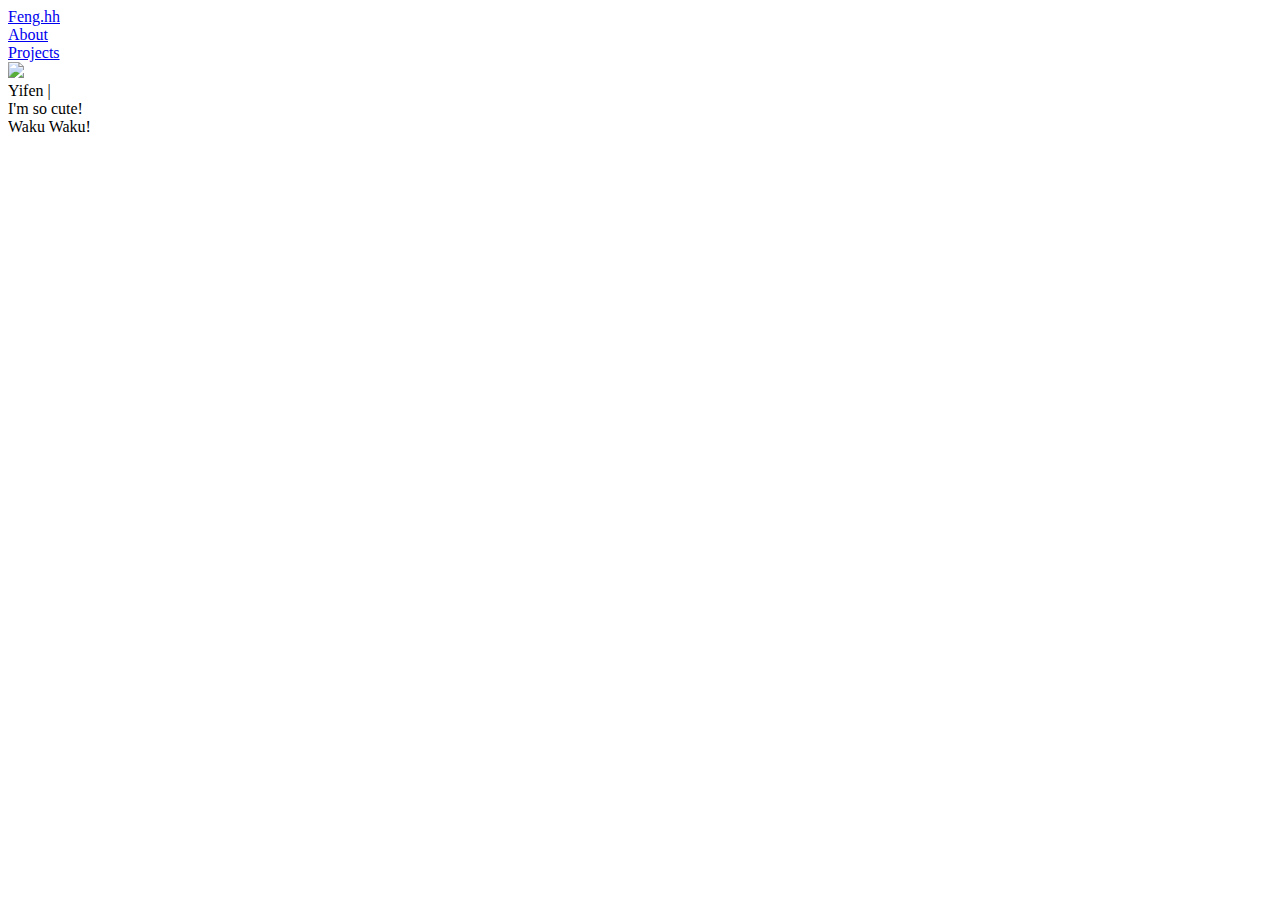
==== index.html @ e3e38c35 "deploy: 502309f63f994d73e2a7d83a099164859418fbc0" ====
<!DOCTYPE html>
<html lang="en">
    <head>
        <meta charset="UTF-8" />
        <title>Anya Forger</title>
        <link rel="icon" href="https://spy-family.net/assets/img/special/anya/15.png" />
        <meta name="viewport" content="width=device-width, initial-scale=1.0" />
        <meta name="description" content="Anya Forger, a student at Eden Academy." />
        <meta name="og:image" content="https://spy-family.net/assets/img/special/wall01.jpg" />
      <script type="module" crossorigin src="/assets/index.d8411d8b.js"></script>
      <link rel="stylesheet" href="/assets/index.c5125772.css">
    <link rel="manifest" href="/manifest.webmanifest"></head>
    <body>
        <div id="app"></div>
        
    </body>
</html>
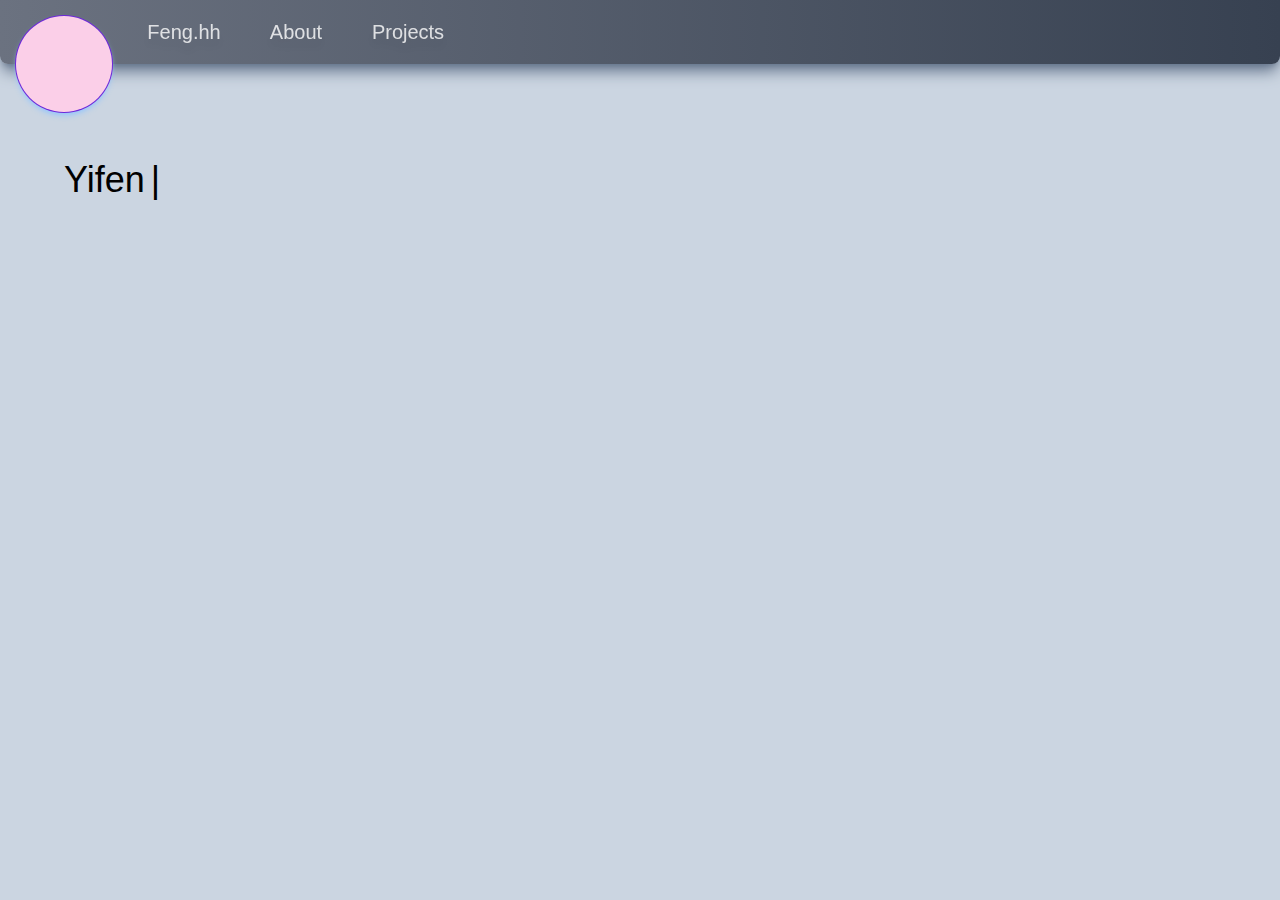
==== commit 67a381c2: "deploy: 937d6514bc87b5944f29748b2ba8d1498d42a375" ====
--- a/index.html
+++ b/index.html
@@ -2,13 +2,13 @@
 <html lang="en">
     <head>
         <meta charset="UTF-8" />
-        <title>Anya Forger</title>
+        <title>feng.hh</title>
         <link rel="icon" href="https://spy-family.net/assets/img/special/anya/15.png" />
         <meta name="viewport" content="width=device-width, initial-scale=1.0" />
         <meta name="description" content="Anya Forger, a student at Eden Academy." />
         <meta name="og:image" content="https://spy-family.net/assets/img/special/wall01.jpg" />
-      <script type="module" crossorigin src="/assets/index.d8411d8b.js"></script>
-      <link rel="stylesheet" href="/assets/index.c5125772.css">
+      <script type="module" crossorigin src="/assets/index.14e8b5a5.js"></script>
+      <link rel="stylesheet" href="/assets/index.fba56632.css">
     <link rel="manifest" href="/manifest.webmanifest"></head>
     <body>
         <div id="app"></div>
--- a/assets/index.fba56632.css
+++ b/assets/index.fba56632.css
@@ -0,0 +1 @@
+*,:before,:after{box-sizing:border-box;border-width:0;border-style:solid;border-color:#e5e7eb}:before,:after{--tw-content: ""}html{line-height:1.5;-webkit-text-size-adjust:100%;-moz-tab-size:4;-o-tab-size:4;tab-size:4;font-family:ui-sans-serif,system-ui,-apple-system,BlinkMacSystemFont,Segoe UI,Roboto,Helvetica Neue,Arial,Noto Sans,sans-serif,"Apple Color Emoji","Segoe UI Emoji",Segoe UI Symbol,"Noto Color Emoji"}body{margin:0;line-height:inherit}hr{height:0;color:inherit;border-top-width:1px}abbr:where([title]){-webkit-text-decoration:underline dotted;text-decoration:underline dotted}h1,h2,h3,h4,h5,h6{font-size:inherit;font-weight:inherit}a{color:inherit;text-decoration:inherit}b,strong{font-weight:bolder}code,kbd,samp,pre{font-family:ui-monospace,SFMono-Regular,Menlo,Monaco,Consolas,Liberation Mono,Courier New,monospace;font-size:1em}small{font-size:80%}sub,sup{font-size:75%;line-height:0;position:relative;vertical-align:baseline}sub{bottom:-.25em}sup{top:-.5em}table{text-indent:0;border-color:inherit;border-collapse:collapse}button,input,optgroup,select,textarea{font-family:inherit;font-size:100%;line-height:inherit;color:inherit;margin:0;padding:0}button,select{text-transform:none}button,[type=button],[type=reset],[type=submit]{-webkit-appearance:button;background-color:transparent;background-image:none}:-moz-focusring{outline:auto}:-moz-ui-invalid{box-shadow:none}progress{vertical-align:baseline}::-webkit-inner-spin-button,::-webkit-outer-spin-button{height:auto}[type=search]{-webkit-appearance:textfield;outline-offset:-2px}::-webkit-search-decoration{-webkit-appearance:none}::-webkit-file-upload-button{-webkit-appearance:button;font:inherit}summary{display:list-item}blockquote,dl,dd,h1,h2,h3,h4,h5,h6,hr,figure,p,pre{margin:0}fieldset{margin:0;padding:0}legend{padding:0}ol,ul,menu{list-style:none;margin:0;padding:0}textarea{resize:vertical}input::-moz-placeholder,textarea::-moz-placeholder{opacity:1;color:#9ca3af}input:-ms-input-placeholder,textarea:-ms-input-placeholder{opacity:1;color:#9ca3af}input::placeholder,textarea::placeholder{opacity:1;color:#9ca3af}button,[role=button]{cursor:pointer}:disabled{cursor:default}img,svg,video,canvas,audio,iframe,embed,object{display:block;vertical-align:middle}img,video{max-width:100%;height:auto}[hidden]{display:none}*,:before,:after{--tw-translate-x: 0;--tw-translate-y: 0;--tw-rotate: 0;--tw-skew-x: 0;--tw-skew-y: 0;--tw-scale-x: 1;--tw-scale-y: 1;--tw-pan-x: ;--tw-pan-y: ;--tw-pinch-zoom: ;--tw-scroll-snap-strictness: proximity;--tw-ordinal: ;--tw-slashed-zero: ;--tw-numeric-figure: ;--tw-numeric-spacing: ;--tw-numeric-fraction: ;--tw-ring-inset: ;--tw-ring-offset-width: 0px;--tw-ring-offset-color: #fff;--tw-ring-color: rgb(59 130 246 / .5);--tw-ring-offset-shadow: 0 0 #0000;--tw-ring-shadow: 0 0 #0000;--tw-shadow: 0 0 #0000;--tw-shadow-colored: 0 0 #0000;--tw-blur: ;--tw-brightness: ;--tw-contrast: ;--tw-grayscale: ;--tw-hue-rotate: ;--tw-invert: ;--tw-saturate: ;--tw-sepia: ;--tw-drop-shadow: ;--tw-backdrop-blur: ;--tw-backdrop-brightness: ;--tw-backdrop-contrast: ;--tw-backdrop-grayscale: ;--tw-backdrop-hue-rotate: ;--tw-backdrop-invert: ;--tw-backdrop-opacity: ;--tw-backdrop-saturate: ;--tw-backdrop-sepia: }.fixed{position:fixed}.absolute{position:absolute}.top-0{top:0px}.left-0{left:0px}.top-4{top:1rem}.left-4{left:1rem}.z-30{z-index:30}.z-50{z-index:50}.m-2{margin:.5rem}.mx-2{margin-left:.5rem;margin-right:.5rem}.my-2{margin-top:.5rem;margin-bottom:.5rem}.mt-16{margin-top:4rem}.mb-2{margin-bottom:.5rem}.mt-4{margin-top:1rem}.-ml-1{margin-left:-.25rem}.mb-8{margin-bottom:2rem}.mt-8{margin-top:2rem}.mr-1{margin-right:.25rem}.block{display:block}.inline-block{display:inline-block}.flex{display:flex}.grid{display:grid}.h-\[calc\(100vh-4rem\)\]{height:calc(100vh - 4rem)}.h-28{height:7rem}.h-16{height:4rem}.h-20{height:5rem}.h-full{height:100%}.w-full{width:100%}.w-20{width:5rem}.w-64{width:16rem}.flex-1{flex:1 1 0%}.-translate-y-32{--tw-translate-y: -8rem;transform:translate(var(--tw-translate-x),var(--tw-translate-y)) rotate(var(--tw-rotate)) skew(var(--tw-skew-x)) skewY(var(--tw-skew-y)) scaleX(var(--tw-scale-x)) scaleY(var(--tw-scale-y))}.translate-y-0{--tw-translate-y: 0px;transform:translate(var(--tw-translate-x),var(--tw-translate-y)) rotate(var(--tw-rotate)) skew(var(--tw-skew-x)) skewY(var(--tw-skew-y)) scaleX(var(--tw-scale-x)) scaleY(var(--tw-scale-y))}.translate-x-0{--tw-translate-x: 0px;transform:translate(var(--tw-translate-x),var(--tw-translate-y)) rotate(var(--tw-rotate)) skew(var(--tw-skew-x)) skewY(var(--tw-skew-y)) scaleX(var(--tw-scale-x)) scaleY(var(--tw-scale-y))}.-translate-x-32{--tw-translate-x: -8rem;transform:translate(var(--tw-translate-x),var(--tw-translate-y)) rotate(var(--tw-rotate)) skew(var(--tw-skew-x)) skewY(var(--tw-skew-y)) scaleX(var(--tw-scale-x)) scaleY(var(--tw-scale-y))}.translate-x-12{--tw-translate-x: 3rem;transform:translate(var(--tw-translate-x),var(--tw-translate-y)) rotate(var(--tw-rotate)) skew(var(--tw-skew-x)) skewY(var(--tw-skew-y)) scaleX(var(--tw-scale-x)) scaleY(var(--tw-scale-y))}.translate-y-6{--tw-translate-y: 1.5rem;transform:translate(var(--tw-translate-x),var(--tw-translate-y)) rotate(var(--tw-rotate)) skew(var(--tw-skew-x)) skewY(var(--tw-skew-y)) scaleX(var(--tw-scale-x)) scaleY(var(--tw-scale-y))}.translate-y-12{--tw-translate-y: 3rem;transform:translate(var(--tw-translate-x),var(--tw-translate-y)) rotate(var(--tw-rotate)) skew(var(--tw-skew-x)) skewY(var(--tw-skew-y)) scaleX(var(--tw-scale-x)) scaleY(var(--tw-scale-y))}.-translate-y-0{--tw-translate-y: -0px;transform:translate(var(--tw-translate-x),var(--tw-translate-y)) rotate(var(--tw-rotate)) skew(var(--tw-skew-x)) skewY(var(--tw-skew-y)) scaleX(var(--tw-scale-x)) scaleY(var(--tw-scale-y))}.scale-\[180\%\]{--tw-scale-x: 180%;--tw-scale-y: 180%;transform:translate(var(--tw-translate-x),var(--tw-translate-y)) rotate(var(--tw-rotate)) skew(var(--tw-skew-x)) skewY(var(--tw-skew-y)) scaleX(var(--tw-scale-x)) scaleY(var(--tw-scale-y))}.scale-\[200\%\]{--tw-scale-x: 200%;--tw-scale-y: 200%;transform:translate(var(--tw-translate-x),var(--tw-translate-y)) rotate(var(--tw-rotate)) skew(var(--tw-skew-x)) skewY(var(--tw-skew-y)) scaleX(var(--tw-scale-x)) scaleY(var(--tw-scale-y))}.transform{transform:translate(var(--tw-translate-x),var(--tw-translate-y)) rotate(var(--tw-rotate)) skew(var(--tw-skew-x)) skewY(var(--tw-skew-y)) scaleX(var(--tw-scale-x)) scaleY(var(--tw-scale-y))}.cursor-pointer{cursor:pointer}.grid-cols-4{grid-template-columns:repeat(4,minmax(0,1fr))}.flex-col{flex-direction:column}.items-center{align-items:center}.justify-end{justify-content:flex-end}.justify-center{justify-content:center}.overflow-hidden{overflow:hidden}.overflow-y-auto{overflow-y:auto}.overflow-x-hidden{overflow-x:hidden}.whitespace-pre-wrap{white-space:pre-wrap}.rounded-full{border-radius:9999px}.rounded-md{border-radius:.375rem}.rounded-b-lg{border-bottom-right-radius:.5rem;border-bottom-left-radius:.5rem}.bg-pink-200{--tw-bg-opacity: 1;background-color:rgb(251 207 232 / var(--tw-bg-opacity))}.bg-white{--tw-bg-opacity: 1;background-color:rgb(255 255 255 / var(--tw-bg-opacity))}.bg-opacity-50{--tw-bg-opacity: .5}.bg-gradient-to-r{background-image:linear-gradient(to right,var(--tw-gradient-stops))}.from-gray-500{--tw-gradient-from: #6b7280;--tw-gradient-stops: var(--tw-gradient-from), var(--tw-gradient-to, rgb(107 114 128 / 0))}.to-gray-700{--tw-gradient-to: #374151}.p-4{padding:1rem}.px-8{padding-left:2rem;padding-right:2rem}.py-2{padding-top:.5rem;padding-bottom:.5rem}.pl-24{padding-left:6rem}.pl-8{padding-left:2rem}.pb-2{padding-bottom:.5rem}.pt-8{padding-top:2rem}.pt-16{padding-top:4rem}.text-xl{font-size:1.25rem;line-height:1.75rem}.text-lg{font-size:1.125rem;line-height:1.75rem}.text-sm{font-size:.875rem;line-height:1.25rem}.text-2xl{font-size:1.5rem;line-height:2rem}.text-white{--tw-text-opacity: 1;color:rgb(255 255 255 / var(--tw-text-opacity))}.text-gray-600{--tw-text-opacity: 1;color:rgb(75 85 99 / var(--tw-text-opacity))}.text-gray-400{--tw-text-opacity: 1;color:rgb(156 163 175 / var(--tw-text-opacity))}.text-blue-400{--tw-text-opacity: 1;color:rgb(96 165 250 / var(--tw-text-opacity))}.text-gray-500{--tw-text-opacity: 1;color:rgb(107 114 128 / var(--tw-text-opacity))}.opacity-0{opacity:0}.opacity-100{opacity:1}.opacity-80{opacity:.8}.shadow-lg{--tw-shadow: 0 10px 15px -3px rgb(0 0 0 / .1), 0 4px 6px -4px rgb(0 0 0 / .1);--tw-shadow-colored: 0 10px 15px -3px var(--tw-shadow-color), 0 4px 6px -4px var(--tw-shadow-color);box-shadow:var(--tw-ring-offset-shadow, 0 0 #0000),var(--tw-ring-shadow, 0 0 #0000),var(--tw-shadow)}.shadow-md{--tw-shadow: 0 4px 6px -1px rgb(0 0 0 / .1), 0 2px 4px -2px rgb(0 0 0 / .1);--tw-shadow-colored: 0 4px 6px -1px var(--tw-shadow-color), 0 2px 4px -2px var(--tw-shadow-color);box-shadow:var(--tw-ring-offset-shadow, 0 0 #0000),var(--tw-ring-shadow, 0 0 #0000),var(--tw-shadow)}.shadow{--tw-shadow: 0 1px 3px 0 rgb(0 0 0 / .1), 0 1px 2px -1px rgb(0 0 0 / .1);--tw-shadow-colored: 0 1px 3px 0 var(--tw-shadow-color), 0 1px 2px -1px var(--tw-shadow-color);box-shadow:var(--tw-ring-offset-shadow, 0 0 #0000),var(--tw-ring-shadow, 0 0 #0000),var(--tw-shadow)}.shadow-slate-500{--tw-shadow-color: #64748b;--tw-shadow: var(--tw-shadow-colored)}.shadow-cyan-300{--tw-shadow-color: #67e8f9;--tw-shadow: var(--tw-shadow-colored)}.shadow-blue-300{--tw-shadow-color: #93c5fd;--tw-shadow: var(--tw-shadow-colored)}.shadow-indigo-200{--tw-shadow-color: #c7d2fe;--tw-shadow: var(--tw-shadow-colored)}.ring-1{--tw-ring-offset-shadow: var(--tw-ring-inset) 0 0 0 var(--tw-ring-offset-width) var(--tw-ring-offset-color);--tw-ring-shadow: var(--tw-ring-inset) 0 0 0 calc(1px + var(--tw-ring-offset-width)) var(--tw-ring-color);box-shadow:var(--tw-ring-offset-shadow),var(--tw-ring-shadow),var(--tw-shadow, 0 0 #0000)}.ring-violet-700{--tw-ring-opacity: 1;--tw-ring-color: rgb(109 40 217 / var(--tw-ring-opacity))}.ring-fuchsia-400{--tw-ring-opacity: 1;--tw-ring-color: rgb(232 121 249 / var(--tw-ring-opacity))}.drop-shadow-xl{--tw-drop-shadow: drop-shadow(0 20px 13px rgb(0 0 0 / .03)) drop-shadow(0 8px 5px rgb(0 0 0 / .08));filter:var(--tw-blur) var(--tw-brightness) var(--tw-contrast) var(--tw-grayscale) var(--tw-hue-rotate) var(--tw-invert) var(--tw-saturate) var(--tw-sepia) var(--tw-drop-shadow)}.drop-shadow-lg{--tw-drop-shadow: drop-shadow(0 10px 8px rgb(0 0 0 / .04)) drop-shadow(0 4px 3px rgb(0 0 0 / .1));filter:var(--tw-blur) var(--tw-brightness) var(--tw-contrast) var(--tw-grayscale) var(--tw-hue-rotate) var(--tw-invert) var(--tw-saturate) var(--tw-sepia) var(--tw-drop-shadow)}.drop-shadow-2xl{--tw-drop-shadow: drop-shadow(0 25px 25px rgb(0 0 0 / .15));filter:var(--tw-blur) var(--tw-brightness) var(--tw-contrast) var(--tw-grayscale) var(--tw-hue-rotate) var(--tw-invert) var(--tw-saturate) var(--tw-sepia) var(--tw-drop-shadow)}.transition{transition-property:color,background-color,border-color,fill,stroke,opacity,box-shadow,transform,filter,-webkit-text-decoration-color,-webkit-backdrop-filter;transition-property:color,background-color,border-color,text-decoration-color,fill,stroke,opacity,box-shadow,transform,filter,backdrop-filter;transition-property:color,background-color,border-color,text-decoration-color,fill,stroke,opacity,box-shadow,transform,filter,backdrop-filter,-webkit-text-decoration-color,-webkit-backdrop-filter;transition-timing-function:cubic-bezier(.4,0,.2,1);transition-duration:.15s}.transition-all{transition-property:all;transition-timing-function:cubic-bezier(.4,0,.2,1);transition-duration:.15s}.duration-200{transition-duration:.2s}.duration-150{transition-duration:.15s}.ease-out{transition-timing-function:cubic-bezier(0,0,.2,1)}.ease-in{transition-timing-function:cubic-bezier(.4,0,1,1)}*{font-family:FakePearl,PingFang SC,Helvetica Neue,Helvetica,Arial,sans-serif;position:relative}html,body,#app{margin:0;height:100%;width:100%;padding:0}#app{position:fixed;top:0px;left:0px;--tw-bg-opacity: 1;background-color:rgb(203 213 225 / var(--tw-bg-opacity))}@font-face{font-family:FakePearl;font-display:swap;src:url(https://cdn.jsdelivr.net/gh/max32002/FakePearl@1.1/webfont/FakePearl-Regular.woff2) format("woff2"),url(https://cdn.jsdelivr.net/gh/max32002/FakePearl@1.1/webfont/FakePearl-Regular.woff) format("woff")}.hover\:scale-125:hover{--tw-scale-x: 1.25;--tw-scale-y: 1.25;transform:translate(var(--tw-translate-x),var(--tw-translate-y)) rotate(var(--tw-rotate)) skew(var(--tw-skew-x)) skewY(var(--tw-skew-y)) scaleX(var(--tw-scale-x)) scaleY(var(--tw-scale-y))}.hover\:pt-5:hover{padding-top:1.25rem}.hover\:text-2xl:hover{font-size:1.5rem;line-height:2rem}.hover\:text-blue-600:hover{--tw-text-opacity: 1;color:rgb(37 99 235 / var(--tw-text-opacity))}.hover\:text-gray-700:hover{--tw-text-opacity: 1;color:rgb(55 65 81 / var(--tw-text-opacity))}.hover\:opacity-100:hover{opacity:1}.hover\:ring-4:hover{--tw-ring-offset-shadow: var(--tw-ring-inset) 0 0 0 var(--tw-ring-offset-width) var(--tw-ring-offset-color);--tw-ring-shadow: var(--tw-ring-inset) 0 0 0 calc(4px + var(--tw-ring-offset-width)) var(--tw-ring-color);box-shadow:var(--tw-ring-offset-shadow),var(--tw-ring-shadow),var(--tw-shadow, 0 0 #0000)}.group:hover .group-hover\:scale-105{--tw-scale-x: 1.05;--tw-scale-y: 1.05;transform:translate(var(--tw-translate-x),var(--tw-translate-y)) rotate(var(--tw-rotate)) skew(var(--tw-skew-x)) skewY(var(--tw-skew-y)) scaleX(var(--tw-scale-x)) scaleY(var(--tw-scale-y))}@media (min-width: 640px){.sm\:w-24{width:6rem}.sm\:px-12{padding-left:3rem;padding-right:3rem}.sm\:pt-12{padding-top:3rem}.sm\:pt-20{padding-top:5rem}.sm\:text-3xl{font-size:1.875rem;line-height:2.25rem}}@media (min-width: 768px){.md\:mx-4{margin-left:1rem;margin-right:1rem}.md\:h-24{height:6rem}.md\:w-24{width:6rem}.md\:w-96{width:24rem}.md\:w-1\/2{width:50%}.md\:translate-x-12{--tw-translate-x: 3rem;transform:translate(var(--tw-translate-x),var(--tw-translate-y)) rotate(var(--tw-rotate)) skew(var(--tw-skew-x)) skewY(var(--tw-skew-y)) scaleX(var(--tw-scale-x)) scaleY(var(--tw-scale-y))}.md\:translate-x-0{--tw-translate-x: 0px;transform:translate(var(--tw-translate-x),var(--tw-translate-y)) rotate(var(--tw-rotate)) skew(var(--tw-skew-x)) skewY(var(--tw-skew-y)) scaleX(var(--tw-scale-x)) scaleY(var(--tw-scale-y))}.md\:-translate-y-20{--tw-translate-y: -5rem;transform:translate(var(--tw-translate-x),var(--tw-translate-y)) rotate(var(--tw-rotate)) skew(var(--tw-skew-x)) skewY(var(--tw-skew-y)) scaleX(var(--tw-scale-x)) scaleY(var(--tw-scale-y))}.md\:scale-150{--tw-scale-x: 1.5;--tw-scale-y: 1.5;transform:translate(var(--tw-translate-x),var(--tw-translate-y)) rotate(var(--tw-rotate)) skew(var(--tw-skew-x)) skewY(var(--tw-skew-y)) scaleX(var(--tw-scale-x)) scaleY(var(--tw-scale-y))}.md\:grid-cols-6{grid-template-columns:repeat(6,minmax(0,1fr))}.md\:flex-row{flex-direction:row}.md\:flex-row-reverse{flex-direction:row-reverse}.md\:pl-32{padding-left:8rem}.md\:pl-8{padding-left:2rem}.md\:text-xl{font-size:1.25rem;line-height:1.75rem}.md\:text-base{font-size:1rem;line-height:1.5rem}.md\:hover\:pt-7:hover{padding-top:1.75rem}}@media (min-width: 1024px){.lg\:mb-4{margin-bottom:1rem}.lg\:-translate-y-32{--tw-translate-y: -8rem;transform:translate(var(--tw-translate-x),var(--tw-translate-y)) rotate(var(--tw-rotate)) skew(var(--tw-skew-x)) skewY(var(--tw-skew-y)) scaleX(var(--tw-scale-x)) scaleY(var(--tw-scale-y))}.lg\:scale-125{--tw-scale-x: 1.25;--tw-scale-y: 1.25;transform:translate(var(--tw-translate-x),var(--tw-translate-y)) rotate(var(--tw-rotate)) skew(var(--tw-skew-x)) skewY(var(--tw-skew-y)) scaleX(var(--tw-scale-x)) scaleY(var(--tw-scale-y))}.lg\:grid-cols-8{grid-template-columns:repeat(8,minmax(0,1fr))}.lg\:flex-row{flex-direction:row}.lg\:px-16{padding-left:4rem;padding-right:4rem}.lg\:pt-16{padding-top:4rem}.lg\:pt-24{padding-top:6rem}.lg\:text-2xl{font-size:1.5rem;line-height:2rem}.lg\:text-4xl{font-size:2.25rem;line-height:2.5rem}.lg\:shadow-lg{--tw-shadow: 0 10px 15px -3px rgb(0 0 0 / .1), 0 4px 6px -4px rgb(0 0 0 / .1);--tw-shadow-colored: 0 10px 15px -3px var(--tw-shadow-color), 0 4px 6px -4px var(--tw-shadow-color);box-shadow:var(--tw-ring-offset-shadow, 0 0 #0000),var(--tw-ring-shadow, 0 0 #0000),var(--tw-shadow)}}
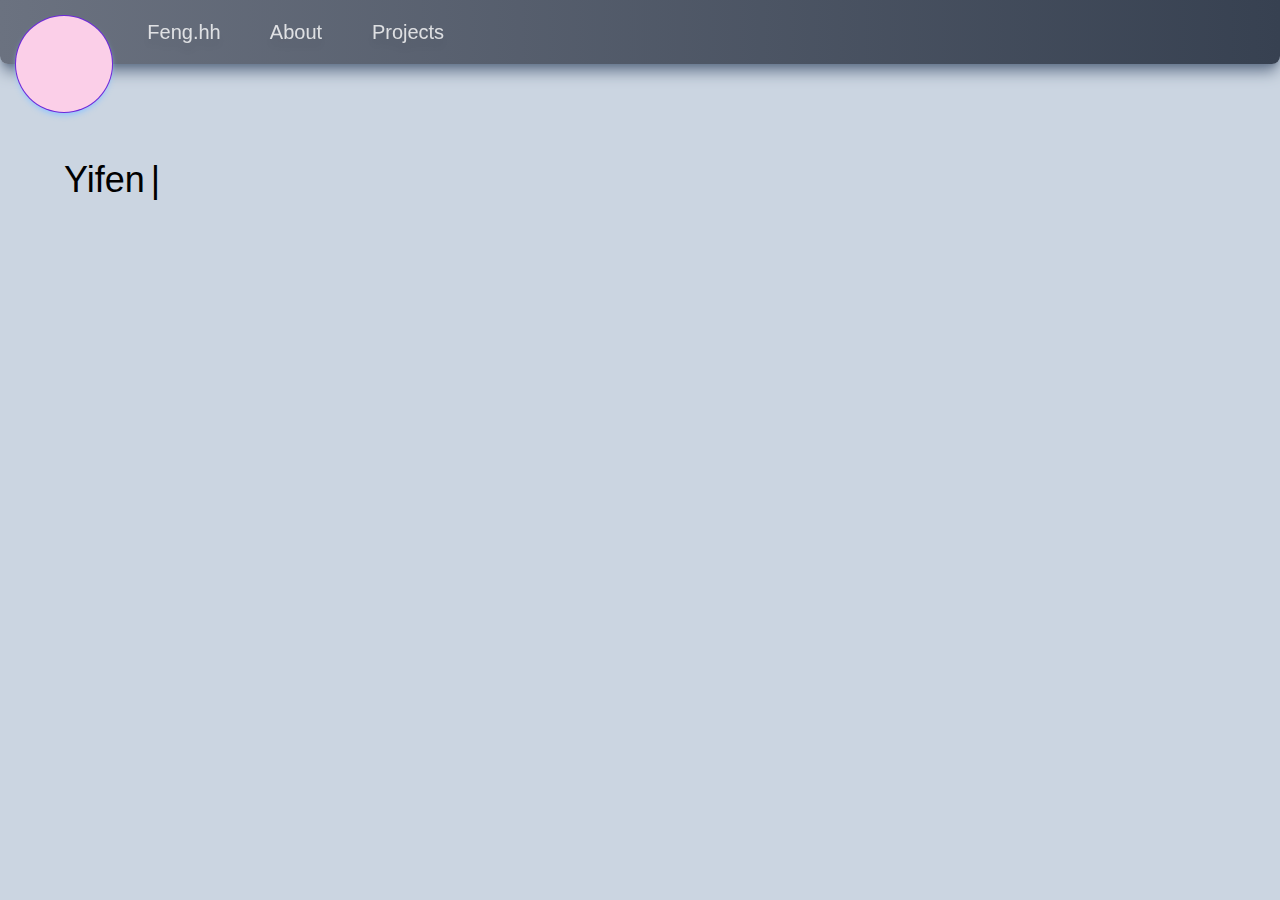
==== commit 7d789dce: "deploy: 40897f3301b37102d177daa53c735e5c5ba8a267" ====
--- a/index.html
+++ b/index.html
@@ -7,7 +7,7 @@
         <meta name="viewport" content="width=device-width, initial-scale=1.0" />
         <meta name="description" content="Anya Forger, a student at Eden Academy." />
         <meta name="og:image" content="https://spy-family.net/assets/img/special/wall01.jpg" />
-      <script type="module" crossorigin src="/assets/index.14e8b5a5.js"></script>
+      <script type="module" crossorigin src="/assets/index.19cc05d5.js"></script>
       <link rel="stylesheet" href="/assets/index.fba56632.css">
     <link rel="manifest" href="/manifest.webmanifest"></head>
     <body>
